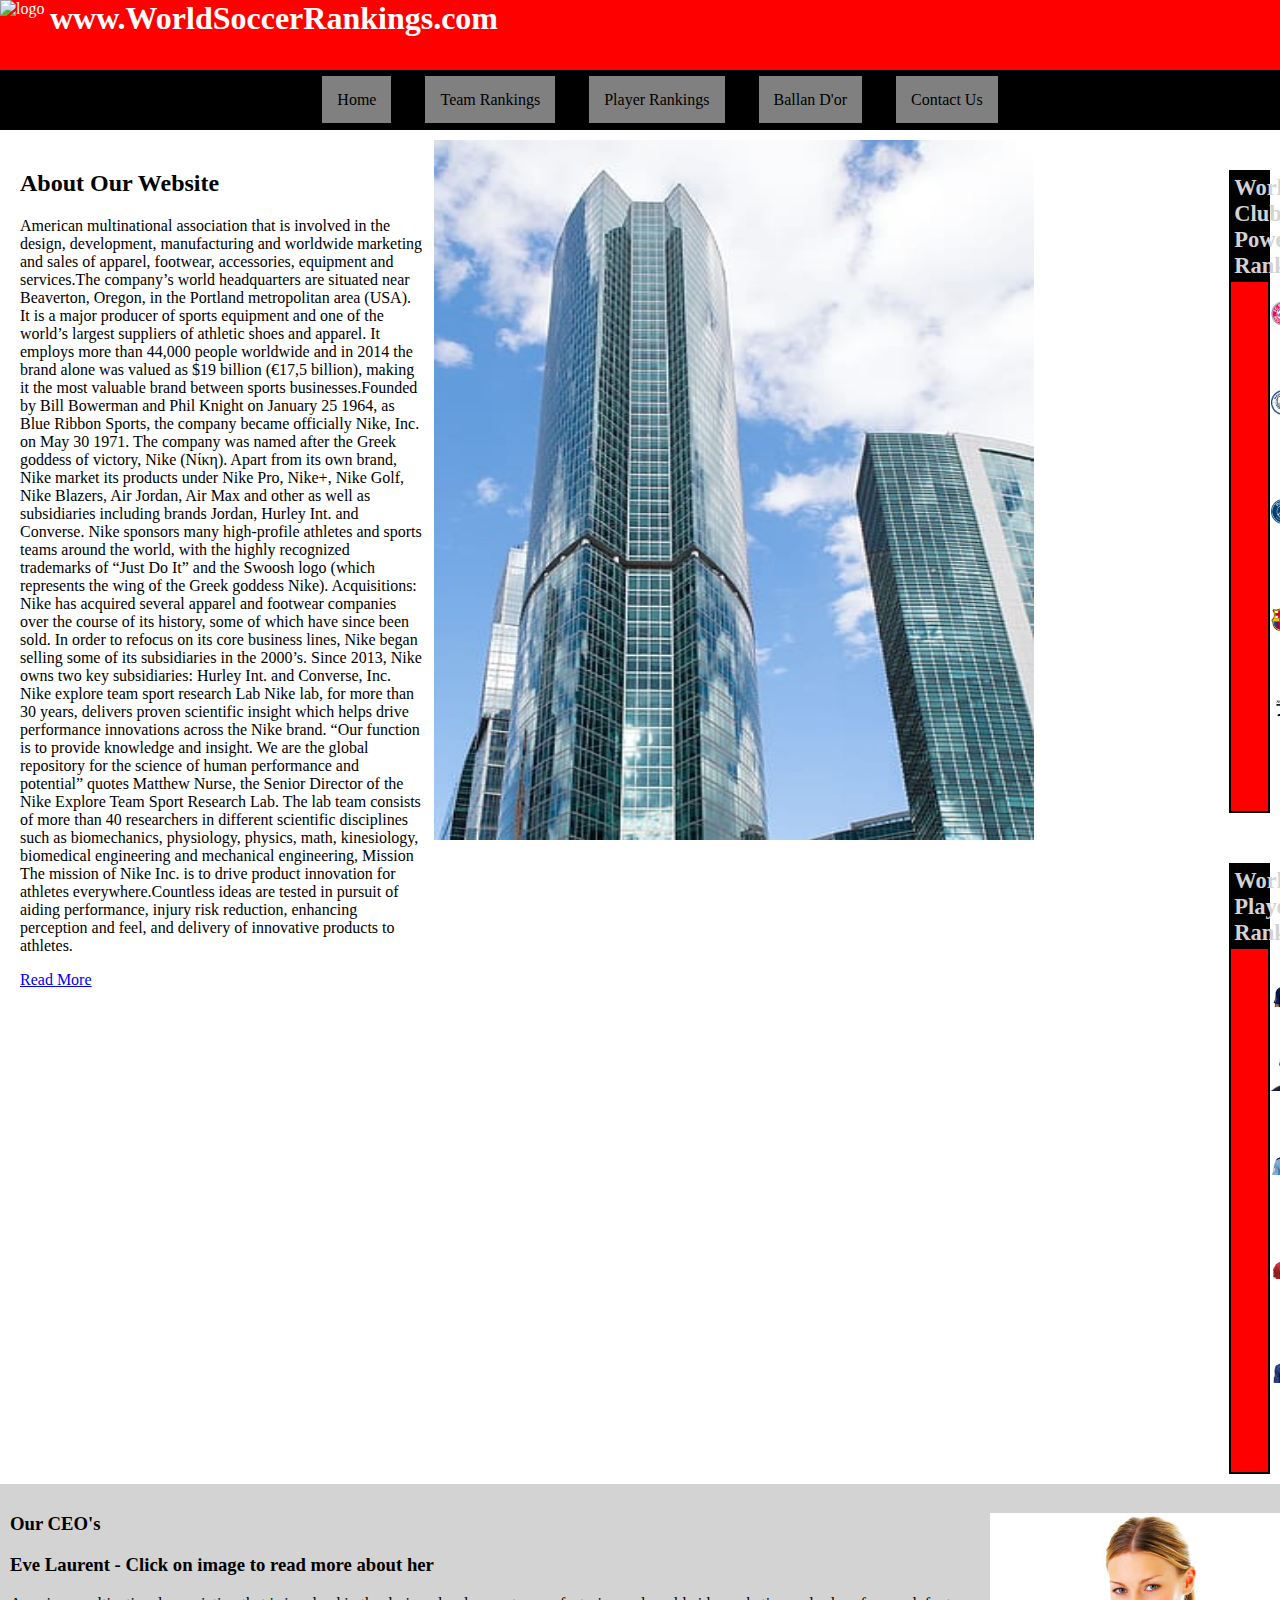
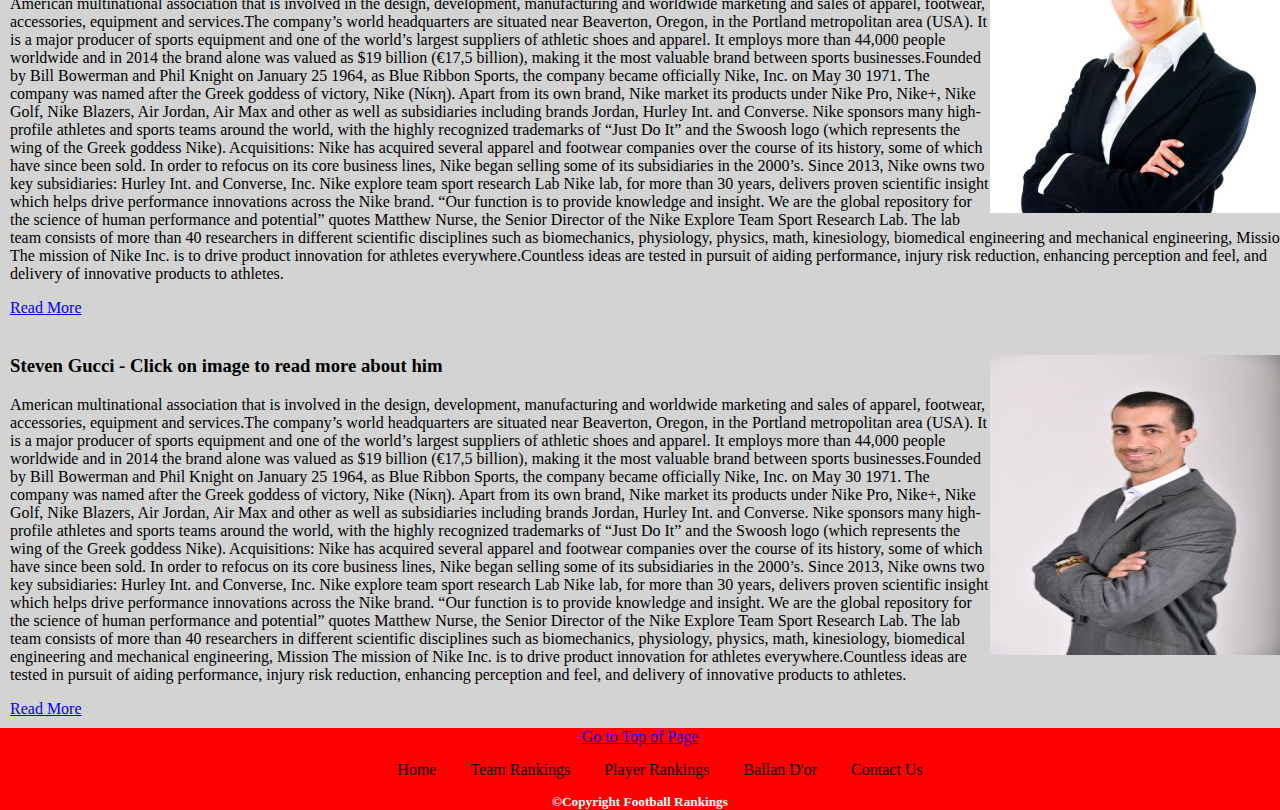
==== index.html @ 5419c91e "first commit" ====
<!DOCTYPE HTML>
<html lang="en">	<!-- declaring langauge -->
<head>
	<meta charset="utf-8" />	<!--8-bit character encoding capable of encoding all possible characters-->
	<meta name="description" content="Soccer Ranking and Biography">
    <meta name="keywords" content="soccer ranking biography">
	<meta name="author" content="Tristan Reilly">
	<title>Soccer Rankings</title>
	<link rel="stylesheet" type="text/css" href="styles/mainstyles.css"/>
    <link rel="icon" type="image/png" href="images/favicon-32x32.png" sizes="32X32" />

</head>
    
    <body style="background-color: white; margin: 0px;">
        <header>
            <img style="float: left; height: 50px; width: 50px;" src="Images/logo.png" alt = "logo">
            <h1 style="margin: 0px; padding: 0px; color: white;">www.WorldSoccerRankings.com</h1>
        </header>
        <main>
        <a name="pagetop"></a>
            <nav>
                <ul> <!-- Unordered List -->
                    <li> <a href="index.html">Home</a></li>
                    <li> <a href="teams.html">Team Rankings</a></li>
                    <li> <a href="players.html">Player Rankings</a></li>
                    <li> <a href="ballan-d'or.html">Ballan D'or</a></li>
                    <li> <a href="contact.html">Contact Us</a></li>
                </ul>
            </nav>
            <section id="content">
                <img class="aboutUs" src="images/building.jpg" alt="building" style="width: 600px; height: 700px;"/>
            <section>
                <h2 style="color: black;">About Our Website</h2>
                <p style="color: black;">American multinational association that is involved in the design, development, manufacturing and worldwide marketing and sales of apparel, footwear, accessories, equipment and services.The company’s world headquarters are situated near Beaverton, Oregon, in the Portland metropolitan area (USA). It is a major producer of sports equipment and one of the world’s largest suppliers of athletic shoes and apparel. It employs more than 44,000 people worldwide and in 2014 the brand alone was valued as $19 billion (€17,5 billion), making it the most valuable brand between sports businesses.Founded by Bill Bowerman and Phil Knight on January 25 1964, as Blue Ribbon Sports, the company became officially Nike, Inc. on May 30 1971. The company was named after the Greek goddess of victory, Nike (Νίκη). Apart from its own brand, Nike market its products under Nike Pro, Nike+, Nike Golf, Nike Blazers, Air Jordan, Air Max and other as well as subsidiaries including brands  Jordan, Hurley Int. and Converse. Nike sponsors many high-profile athletes and sports teams around the world, with the highly recognized trademarks of “Just Do It” and the Swoosh logo (which represents the wing of the Greek goddess Nike). Acquisitions: Nike has acquired several apparel and footwear companies over the course of its history, some of which have since been sold. In order to refocus on its core business lines, Nike began selling some of its subsidiaries in the 2000’s. Since 2013, Nike owns two key subsidiaries: Hurley Int. and Converse, Inc. Nike explore team sport research Lab Nike lab, for more than 30 years, delivers proven scientific insight which helps drive performance innovations across the Nike brand. “Our function is to provide knowledge and insight. We are the global repository for the science of human performance and potential” quotes Matthew Nurse, the Senior Director of the Nike Explore Team Sport Research Lab. The lab team consists of more than 40 researchers in different scientific disciplines such as biomechanics, physiology, physics, math, kinesiology, biomedical engineering and mechanical engineering, Mission The mission of Nike Inc. is to drive product innovation for athletes everywhere.Countless ideas are tested in pursuit of aiding performance, injury risk reduction, enhancing perception and feel, and delivery of innovative products to athletes.</p><a href="https://nikecompanyblog.wordpress.com/about-us/">Read More</a>
            </section>
            </section>
            
            <section>
                <aside style="margin-bottom: 30px; margin-top: 30px;">
                    <section1>
                    <h2 style="background-color: black; color: lightgray; padding: 3px; margin-top: 0px">Worlds Club Power Rankings</h2>
                        <ul>
                            <li> <img src="images/bayern-munich.png" alt="bayern munich" style="width: 25px; height: 25px;"/> <a>1. Bayern Munich</a> </li>
                            <li> <img src="images/manchester-city.png" alt="Man City" style="width: 25px; height: 25px; "/> <a>2. Manchester City FC</a> </li>
                            <li> <img src="images/psg.png" alt="psg" style="width: 25px; height: 25px;"/> <a>3. Paris Saint-Germain</a> </li>
                            <li> <img src="images/barcelona.png" alt="barcalona" style="width: 25px; height: 25px;"/> <a>4. FC Barcelona</a> </li>
                            <li> <img src="images/juventus.jpg" alt="juventus" style="width: 25px; height: 25px;"/> <a>5. Juventus</a> </li>
                        </ul>
                    </section1>
                </aside>
            </section>
            
            <section>
                <aside>
                    <section1>
                    <h2 style="background-color: black; color: lightgray; padding: 3px; margin-top: 0px">World Player Rankings</h2>
                        <ul>
                            <li> <img src="images/messi.png" alt="messi" style="width: 40px; height: 40px;"/> <a>1. Messi</a> </li>
                            <li> <img src="images/neymar.png" alt="neymar" style="width: 40px; height: 40px; "/> <a>2. Neymar</a> </li>
                            <li> <img src="images/de-bruyne.png" alt="de bruyne" style="width: 40px; height: 40px;"/> <a>3. De Bruyne</a> </li>
                            <li> <img src="images/van-dijk.png" alt="van-dijk" style="width: 40px; height: 40px;"/> <a>4. Van Dijk</a> </li>
                            <li> <img src="images/kante.png" alt="kante" style="width: 40px; height: 40px;"/> <a>5. Kante</a> </li>
                        </ul>
                    </section1>
                </aside>
            </section>
            
            <section class="staff">
            <h3>Our CEO's <a href="https://www.irishtimes.com/"> <img margin=100px class="showimages" src="images/eve-laurent.jpg" alt="irish times"></a></h3>
            
            <h3>Eve Laurent - Click on image to read more about her</h3>
                <p>American multinational association that is involved in the design, development, manufacturing and worldwide marketing and sales of apparel, footwear, accessories, equipment and services.The company’s world headquarters are situated near Beaverton, Oregon, in the Portland metropolitan area (USA). It is a major producer of sports equipment and one of the world’s largest suppliers of athletic shoes and apparel. It employs more than 44,000 people worldwide and in 2014 the brand alone was valued as $19 billion (€17,5 billion), making it the most valuable brand between sports businesses.Founded by Bill Bowerman and Phil Knight on January 25 1964, as Blue Ribbon Sports, the company became officially Nike, Inc. on May 30 1971. The company was named after the Greek goddess of victory, Nike (Νίκη). Apart from its own brand, Nike market its products under Nike Pro, Nike+, Nike Golf, Nike Blazers, Air Jordan, Air Max and other as well as subsidiaries including brands  Jordan, Hurley Int. and Converse. Nike sponsors many high-profile athletes and sports teams around the world, with the highly recognized trademarks of “Just Do It” and the Swoosh logo (which represents the wing of the Greek goddess Nike). Acquisitions: Nike has acquired several apparel and footwear companies over the course of its history, some of which have since been sold. In order to refocus on its core business lines, Nike began selling some of its subsidiaries in the 2000’s. Since 2013, Nike owns two key subsidiaries: Hurley Int. and Converse, Inc. Nike explore team sport research Lab Nike lab, for more than 30 years, delivers proven scientific insight which helps drive performance innovations across the Nike brand. “Our function is to provide knowledge and insight. We are the global repository for the science of human performance and potential” quotes Matthew Nurse, the Senior Director of the Nike Explore Team Sport Research Lab. The lab team consists of more than 40 researchers in different scientific disciplines such as biomechanics, physiology, physics, math, kinesiology, biomedical engineering and mechanical engineering, Mission The mission of Nike Inc. is to drive product innovation for athletes everywhere.Countless ideas are tested in pursuit of aiding performance, injury risk reduction, enhancing perception and feel, and delivery of innovative products to athletes.</p><a href="https://nikecompanyblog.wordpress.com/about-us/">Read More</a>   
        </section>
            
        <section class="staff">
            <h3>Steven Gucci - Click on image to read more about him<a href="https://www.irishtimes.com/"> <img margin=100px class="showimages" src="images/steven-gucci.jpg" alt="irish times" style="width: 300px; height: 300px;"></a></h3>
                <p>American multinational association that is involved in the design, development, manufacturing and worldwide marketing and sales of apparel, footwear, accessories, equipment and services.The company’s world headquarters are situated near Beaverton, Oregon, in the Portland metropolitan area (USA). It is a major producer of sports equipment and one of the world’s largest suppliers of athletic shoes and apparel. It employs more than 44,000 people worldwide and in 2014 the brand alone was valued as $19 billion (€17,5 billion), making it the most valuable brand between sports businesses.Founded by Bill Bowerman and Phil Knight on January 25 1964, as Blue Ribbon Sports, the company became officially Nike, Inc. on May 30 1971. The company was named after the Greek goddess of victory, Nike (Νίκη). Apart from its own brand, Nike market its products under Nike Pro, Nike+, Nike Golf, Nike Blazers, Air Jordan, Air Max and other as well as subsidiaries including brands  Jordan, Hurley Int. and Converse. Nike sponsors many high-profile athletes and sports teams around the world, with the highly recognized trademarks of “Just Do It” and the Swoosh logo (which represents the wing of the Greek goddess Nike). Acquisitions: Nike has acquired several apparel and footwear companies over the course of its history, some of which have since been sold. In order to refocus on its core business lines, Nike began selling some of its subsidiaries in the 2000’s. Since 2013, Nike owns two key subsidiaries: Hurley Int. and Converse, Inc. Nike explore team sport research Lab Nike lab, for more than 30 years, delivers proven scientific insight which helps drive performance innovations across the Nike brand. “Our function is to provide knowledge and insight. We are the global repository for the science of human performance and potential” quotes Matthew Nurse, the Senior Director of the Nike Explore Team Sport Research Lab. The lab team consists of more than 40 researchers in different scientific disciplines such as biomechanics, physiology, physics, math, kinesiology, biomedical engineering and mechanical engineering, Mission The mission of Nike Inc. is to drive product innovation for athletes everywhere.Countless ideas are tested in pursuit of aiding performance, injury risk reduction, enhancing perception and feel, and delivery of innovative products to athletes.</p><a href="https://nikecompanyblog.wordpress.com/about-us/">Read More</a>   
        </section>
        </main>
        
        <footer>
            <p style="margin: 0;"><a href="#top">Go to Top of Page</a></p>
                <ul style="margin: 0;">
                    <li> <a href="home.html">Home</a></li>
                    <li> <a href="#">Team Rankings</a></li>
                    <li> <a href="#">Player Rankings</a></li>
                    <li> <a href="ballan-d'or.html">Ballan D'or</a></li>
                    <li> <a href="#">Contact Us</a></li>
                </ul>
            <h5 style="margin: 0;">&copy;Copyright Football Rankings</h5>
	</footer>
    </body>
</html>
---- styles/mainstyles.css ----
/* css styling for h1 element*/

header {
    
    /*background-image: url(../Images/background.jpg);*/
    background-color: red;
    background-repeat: no-repeat;
    background-size: cover;
    height: 70px;
    color: white;
    border: none;
}

/*__________________________________________________CONTENT*/

#content{
    
    float:left;
    width: 80%;
    border: none;
    color: black
}

/*__________________________________________________.COL_DETAIL*/

.col_detail{
    column-count: 3;
    column-rule: 1px solid white;
    column-gap: 50px;
    padding: 2px;
}

/*__________________________________________________ASIDE*/

aside{
    background-color: red;
    border: 2px solid black;
    width: 17%;
    float: right;
    text-align: center;
    padding-bottom: 30px;
    font-size: 15px;
    margin: 0px;
}

aside ul li{
    list-style-type: none;
    text-align: left;
    color: white;
}

aside ul li a{
    text-align: center;
    color: white;
    text-decoration: none;
    font-size: 17px;
    margin-bottom: 5px;
}

/*__________________________________________________NAVIGATION*/

nav {
    text-align: center;
    background-color: black;
    padding: 5px;
}

nav ul{
    font-size: 1em;
}

nav ul li {
    color: white;
    text-align: center;
    background-color: gray;
    display: inline;
    padding: 15px;
    margin: 15px;
}

nav ul :hover{

    background-color: red;

}

nav ul li a {
    color: black;
    text-align: center;
    list-style-type: none;
    display: inline;
    text-decoration: none;
}

/*__________________________________________________FOOTER*/

footer{
 color: white;
   clear: both 
    border: 1px solid orange;
    padding: 0;
    margin: 0;
    position: relative;
    bottom: 0px;
    width: 100%;
    background-color: red;
    
    text-align: center;
    
    float: right;
     display: inline-block;
}

footer ul{
    
     list-style-type: none;
    display: inline-block;
}


footer ul li{
    color: white;
    display: inline-block;
    padding: 15px;

}

footer ul li a{
    color: black;
     text-decoration: none;
     display: inline-block;
}

/*__________________________________________________SECTION*/

section{
    background-color: white;
    color: black;
    text-align: left;
    align-content: center;
    padding: 10px;
    margin; 10px;
}

#seperate{
    text-align: left;
      float: left;
     width: 80%;
    border: 1px solid grey;
}




.aboutUs {
    float:right;
    text-align: left;
    
}



.showimages {
    float: right;
    text-align: left;
}

.staff {
    float: left;
     width: 100%;
    border: none;
    background-color: lightgrey
}

/*----------------------------------------Conatct*/
contact {
    font-family: sans-serif;
    background-image: url(../images/Saint_Peters.jpg);
    background-size: cover;
    float: left;
    margin-left: 10px;
}

.required {
    font-weight: bold;
    color: red;
}

label {
    float: left;
    width: 112px;
    padding-right: 10px;
    text-align: right;
}

input {
    margin-left: 1em;
    margin-bottom: .5em;
    width: 220px;
}

input[type="radio"] {width: 10px;}

input[type="checkbox"] {width: 15px;}

#button {
    margin-left: 138px;
}

#reset {
    margin-top: .5em;
    width: 8em;
    background-color: orange;
    border: 2px solid black;
}


/*---------------------------------------------TABLE*/
table th
{
	border: 1px;
	border-style: solid;
	border-color: black;
	text-align: center;
    color: red;
    font-size: 20px;
    
}

table tr
{
	border: 1px;
	border-style: solid;
	border-color: black;
	text-align: left;
}

table td
{
	border: 1px;
	border-style: solid;
	border-color: black;
	text-align: inherit;
    color: black;
    font-size: 15px;
}
table {
    
    background-color: lightgray;
    margin: 19px;
    float: left;
    margin-top: 0px;
    margin-right: 2px;
}

caption {
    margin-top: 10px;
    font-weight: bold;
    background-color: red;
    color: black;
    margin-bottom: 0px;
    font-size: 20px;
}

h6 {
    font-size: 30px;
    color: red;
    text-align: center;
    margin: 5px;
    padding: 1px;
    border: none;
}

.tablePhoto {
    width: 50px;
    height: 50px;
    float: left;
}

h7 {
    float:left;
    color: red;
    font-size: 30px;
}



body {
    font-family: serif;
}
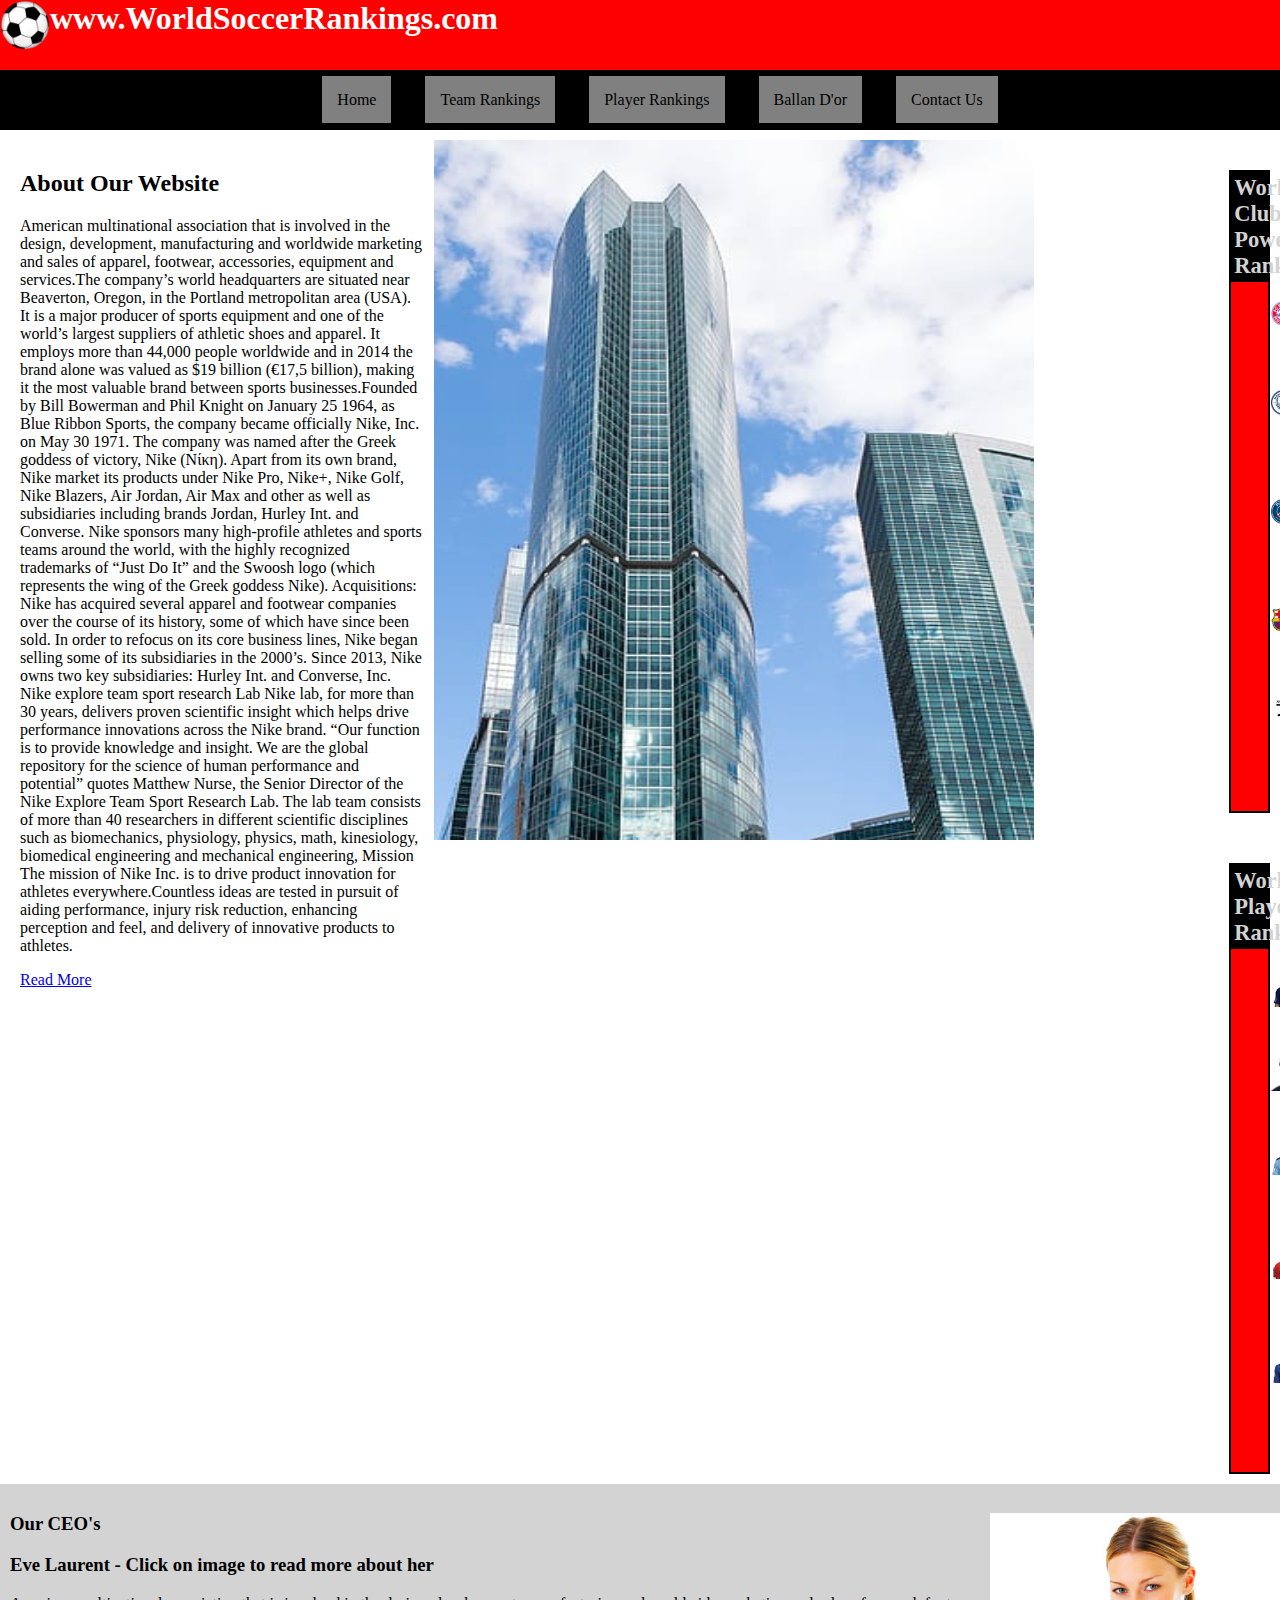
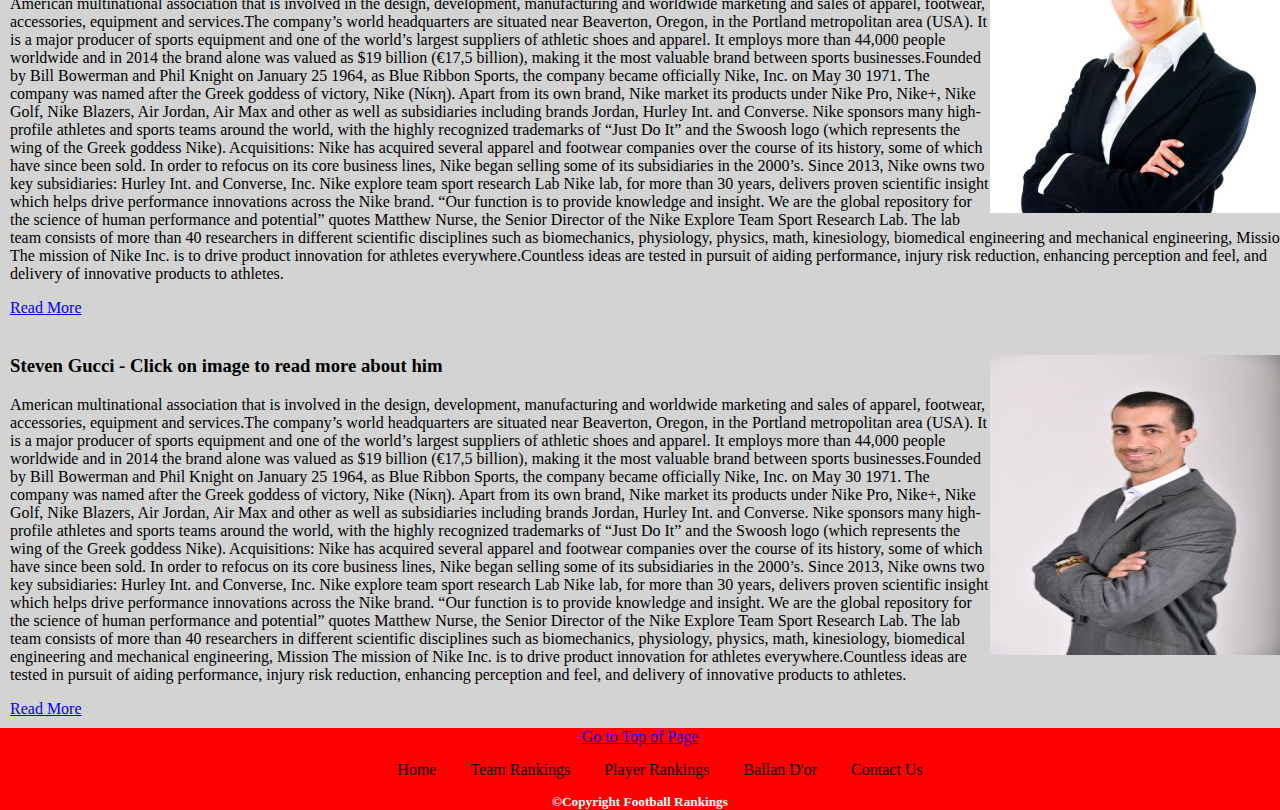
==== commit 4e413756: "Update index.html" ====
--- a/index.html
+++ b/index.html
@@ -13,7 +13,7 @@
     
     <body style="background-color: white; margin: 0px;">
         <header>
-            <img style="float: left; height: 50px; width: 50px;" src="Images/logo.png" alt = "logo">
+            <img style="float: left; height: 50px; width: 50px;" src="images/logo.png" alt = "logo">
             <h1 style="margin: 0px; padding: 0px; color: white;">www.WorldSoccerRankings.com</h1>
         </header>
         <main>
@@ -90,4 +90,4 @@
             <h5 style="margin: 0;">&copy;Copyright Football Rankings</h5>
 	</footer>
     </body>
-</html>+</html>
